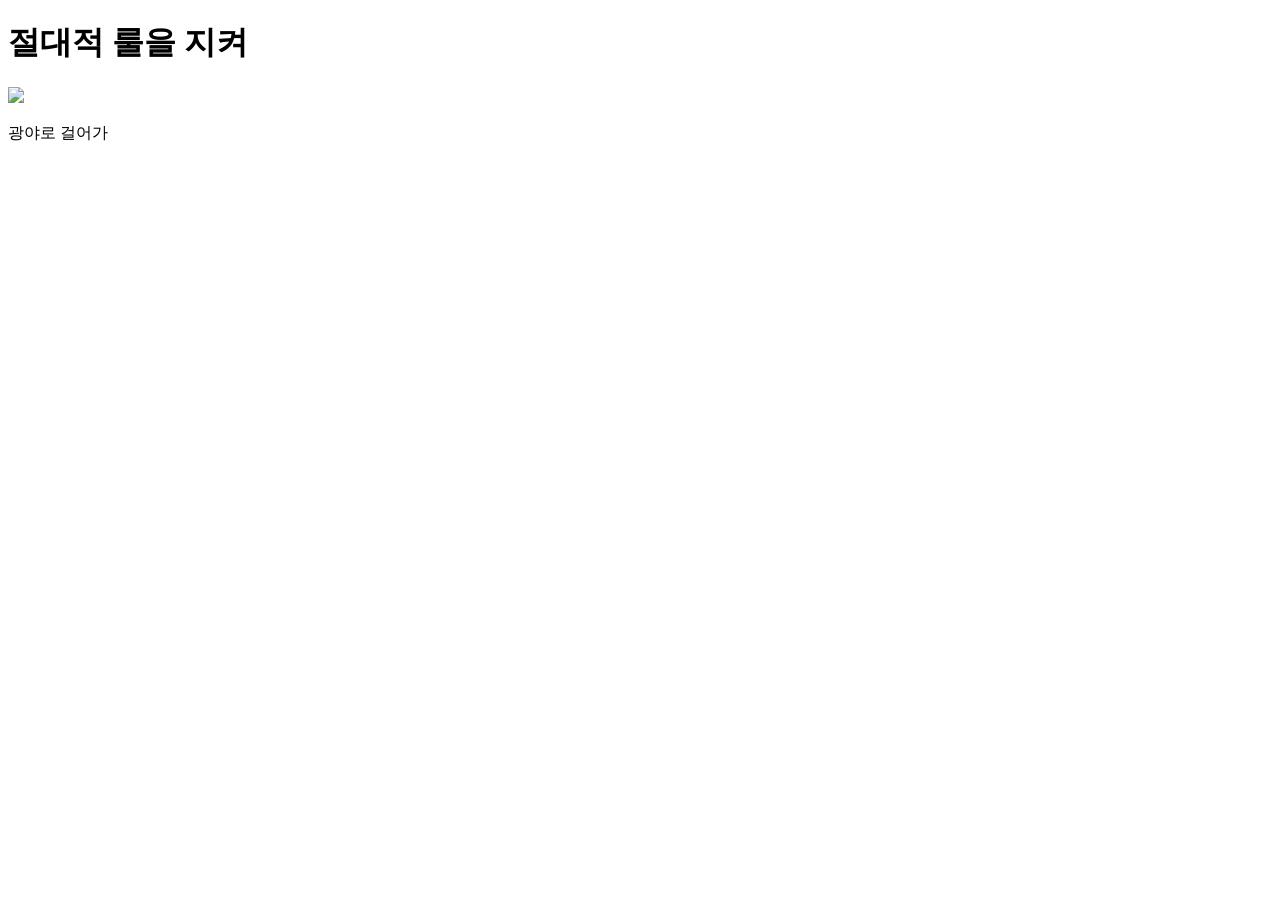
==== index.html @ ce57519d "Add files via upload" ====
<!DOCTYPE html>
<html>
  <head>
    <title>I'm on the next level</title>
  </head>
  <body>
    <h1>절대적 룰을 지켜</h1>
    <img
      src="https://ojsfile.ohmynews.com/CRI_T_IMG/2021/0701/A0002756087_T.jpg"
    />
    <p>광야로 걸어가</p>
  </body>
</html>
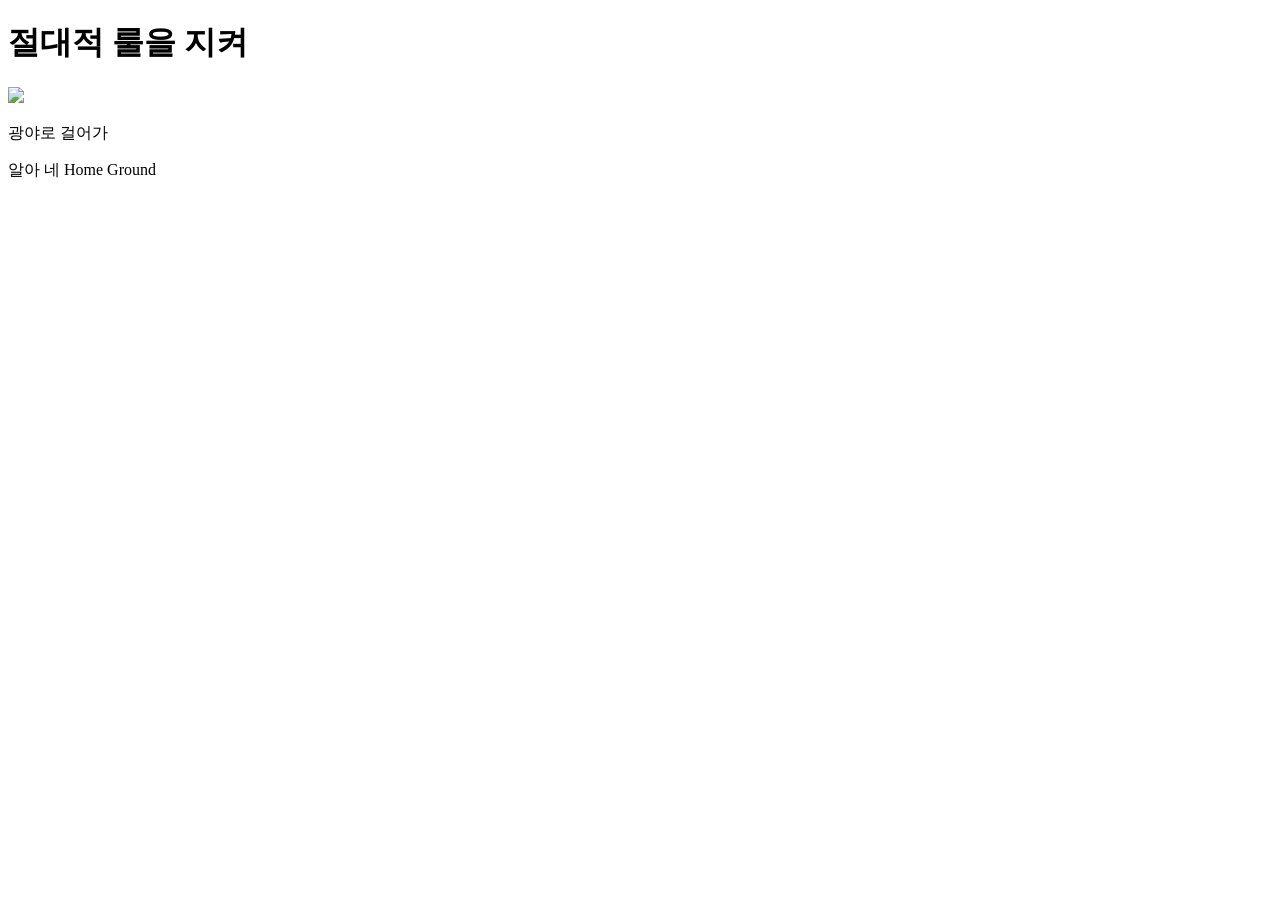
==== commit fafe45c8: "VS code test" ====
--- a/index.html
+++ b/index.html
@@ -9,5 +9,6 @@
       src="https://ojsfile.ohmynews.com/CRI_T_IMG/2021/0701/A0002756087_T.jpg"
     />
     <p>광야로 걸어가</p>
+    <p>알아 네 Home Ground</p>
   </body>
 </html>
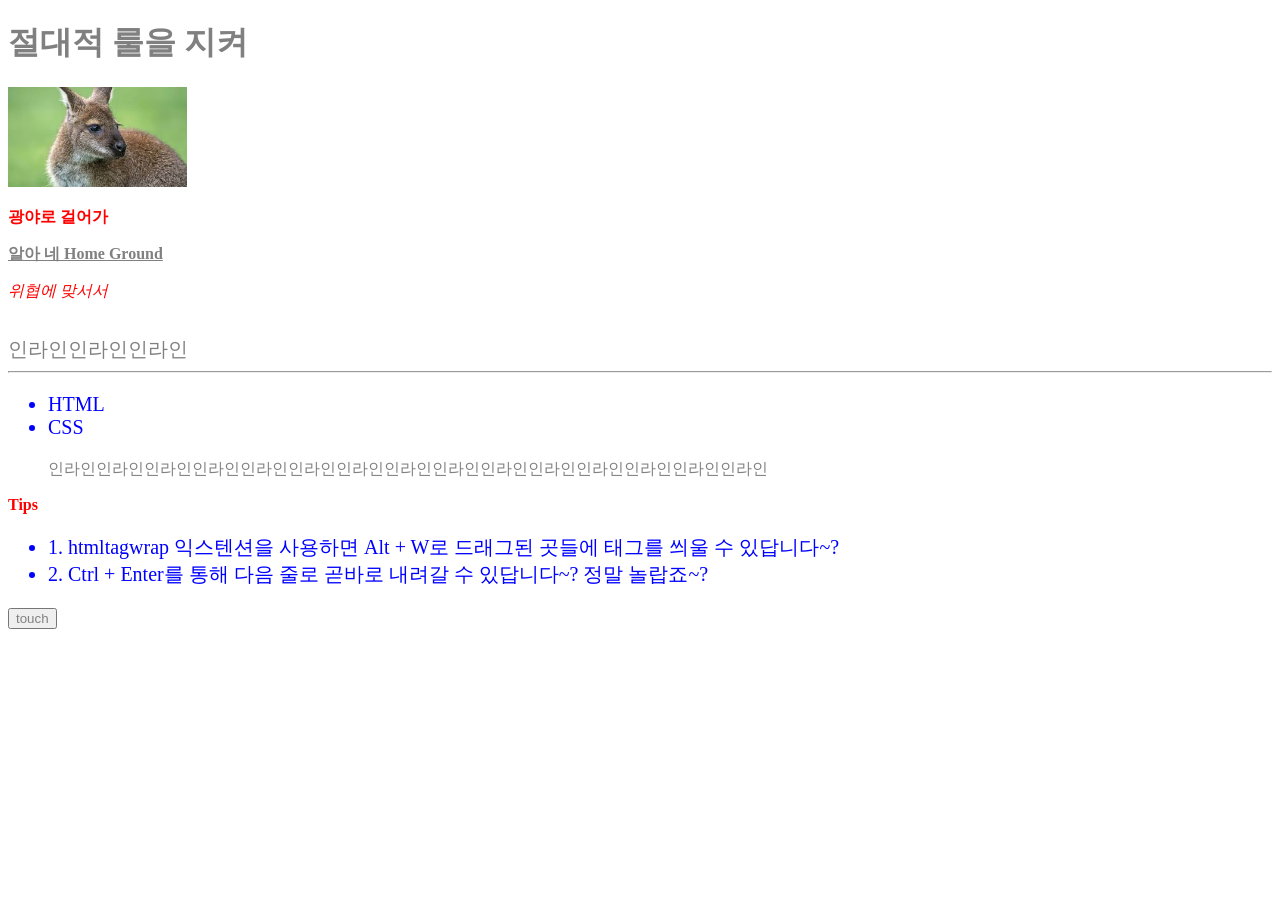
==== commit 698e02f3: "0520_html 복습" ====
--- a/index.html
+++ b/index.html
@@ -2,13 +2,47 @@
 <html>
   <head>
     <title>I'm on the next level</title>
+    <style>
+      p {
+        color: red;
+      }
+    </style>
+    <link rel="stylesheet" href="styles.css" />
   </head>
   <body>
+    <!-- 이것은 주석입니다. -->
     <h1>절대적 룰을 지켜</h1>
-    <img
-      src="https://ojsfile.ohmynews.com/CRI_T_IMG/2021/0701/A0002756087_T.jpg"
-    />
-    <p>광야로 걸어가</p>
-    <p>알아 네 Home Ground</p>
+    <img src="wallaby.jpg" alt="wallaby" style="height: 100px" />
+    <b>
+      <p>광야로 걸어가</p>
+      <a href="https://wallaby150.github.io/">알아 네 Home Ground</a>
+    </b>
+    <i>
+      <p>위협에 맞서서</p>
+    </i>
+    <br />
+    <span>인라인인라인인라인</span>
+    <hr />
+    <ul>
+      <li>HTML</li>
+      <li>CSS</li>
+    </ul>
+    <blockquote>
+      인라인인라인인라인인라인인라인인라인인라인인라인인라인인라인인라인인라인인라인인라인인라인
+    </blockquote>
+    <div>
+      <b> <p>Tips</p> </b>
+      <ul>
+        <li>
+          1. htmltagwrap 익스텐션을 사용하면 Alt + W로 드래그된 곳들에 태그를
+          씌울 수 있답니다~?
+        </li>
+        <li>
+          2. Ctrl + Enter를 통해 다음 줄로 곧바로 내려갈 수 있답니다~? 정말
+          놀랍죠~?
+        </li>
+      </ul>
+    </div>
+    <button>touch</button>
   </body>
 </html>
--- a/styles.css
+++ b/styles.css
@@ -0,0 +1,14 @@
+/* 전체 선택자 */
+* {
+  color: gray;
+}
+
+/* 요소 선택자 */
+li {
+  color: blue;
+}
+
+ul,
+span {
+  font-size: 20px;
+}
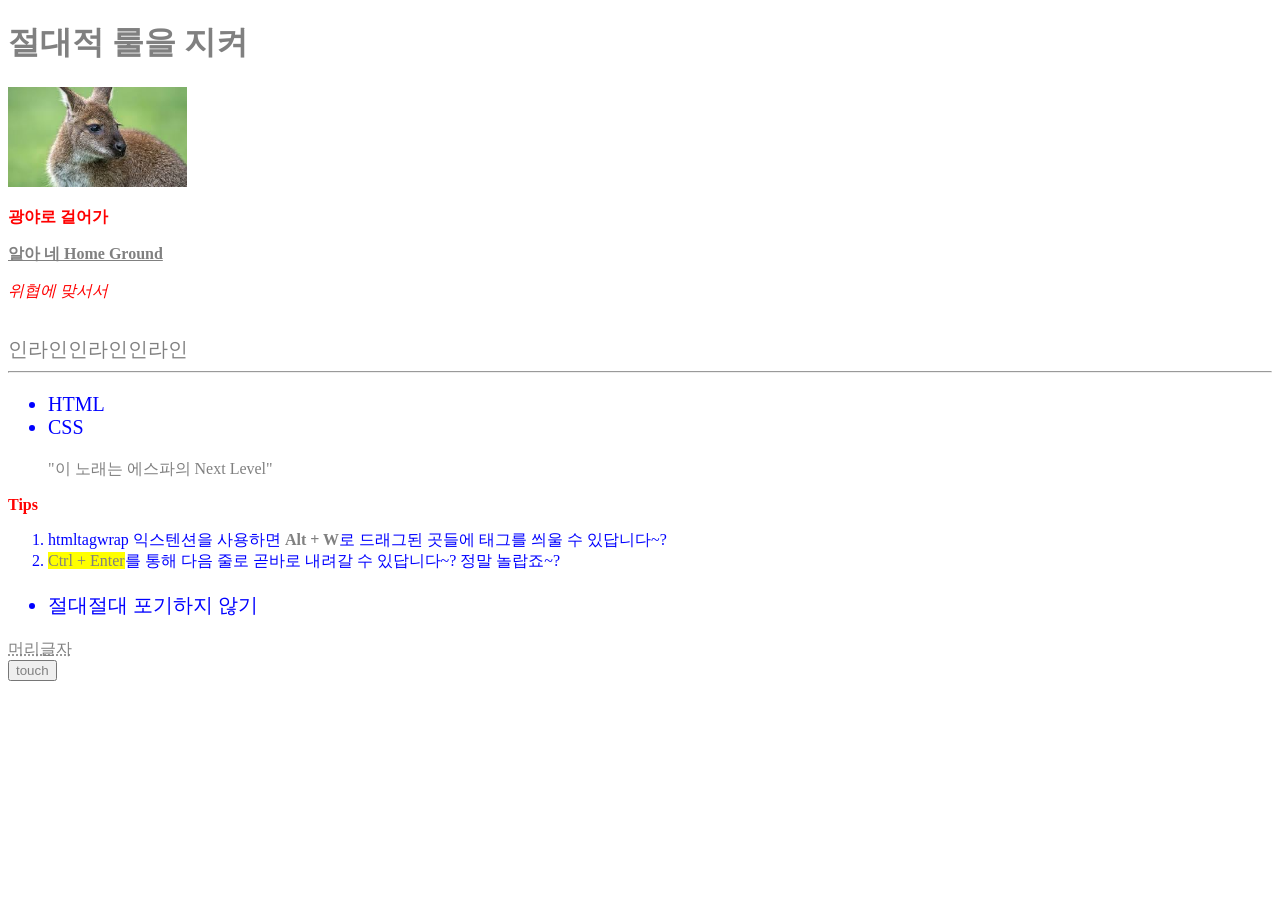
==== commit 728e52ac: "0521_다양한 태그 공부" ====
--- a/index.html
+++ b/index.html
@@ -12,7 +12,12 @@
   <body>
     <!-- 이것은 주석입니다. -->
     <h1>절대적 룰을 지켜</h1>
-    <img src="wallaby.jpg" alt="wallaby" style="height: 100px" />
+    <img
+      src="wallaby.jpg"
+      alt="귀여운 왈라비 사진"
+      title="왈라비"
+      height="100"
+    />
     <b>
       <p>광야로 걸어가</p>
       <a href="https://wallaby150.github.io/">알아 네 Home Ground</a>
@@ -27,22 +32,27 @@
       <li>HTML</li>
       <li>CSS</li>
     </ul>
-    <blockquote>
-      인라인인라인인라인인라인인라인인라인인라인인라인인라인인라인인라인인라인인라인인라인인라인
+    <blockquote cite="https://namu.wiki/w/Next%20Level(aespa)">
+      "이 노래는 에스파의 Next Level"
     </blockquote>
     <div>
       <b> <p>Tips</p> </b>
-      <ul>
+      <ol>
         <li>
-          1. htmltagwrap 익스텐션을 사용하면 Alt + W로 드래그된 곳들에 태그를
-          씌울 수 있답니다~?
+          htmltagwrap 익스텐션을 사용하면 <strong>Alt + W</strong>로 드래그된
+          곳들에 태그를 씌울 수 있답니다~?
         </li>
         <li>
-          2. Ctrl + Enter를 통해 다음 줄로 곧바로 내려갈 수 있답니다~? 정말
-          놀랍죠~?
+          <mark>Ctrl + Enter</mark>를 통해 다음 줄로 곧바로 내려갈 수 있답니다~?
+          정말 놀랍죠~?
         </li>
+      </ol>
+      <ul>
+        <li>절대절대 포기하지 않기</li>
       </ul>
     </div>
+    <abbr title="설명설명">머리글자 </abbr>
+    <br />
     <button>touch</button>
   </body>
 </html>
